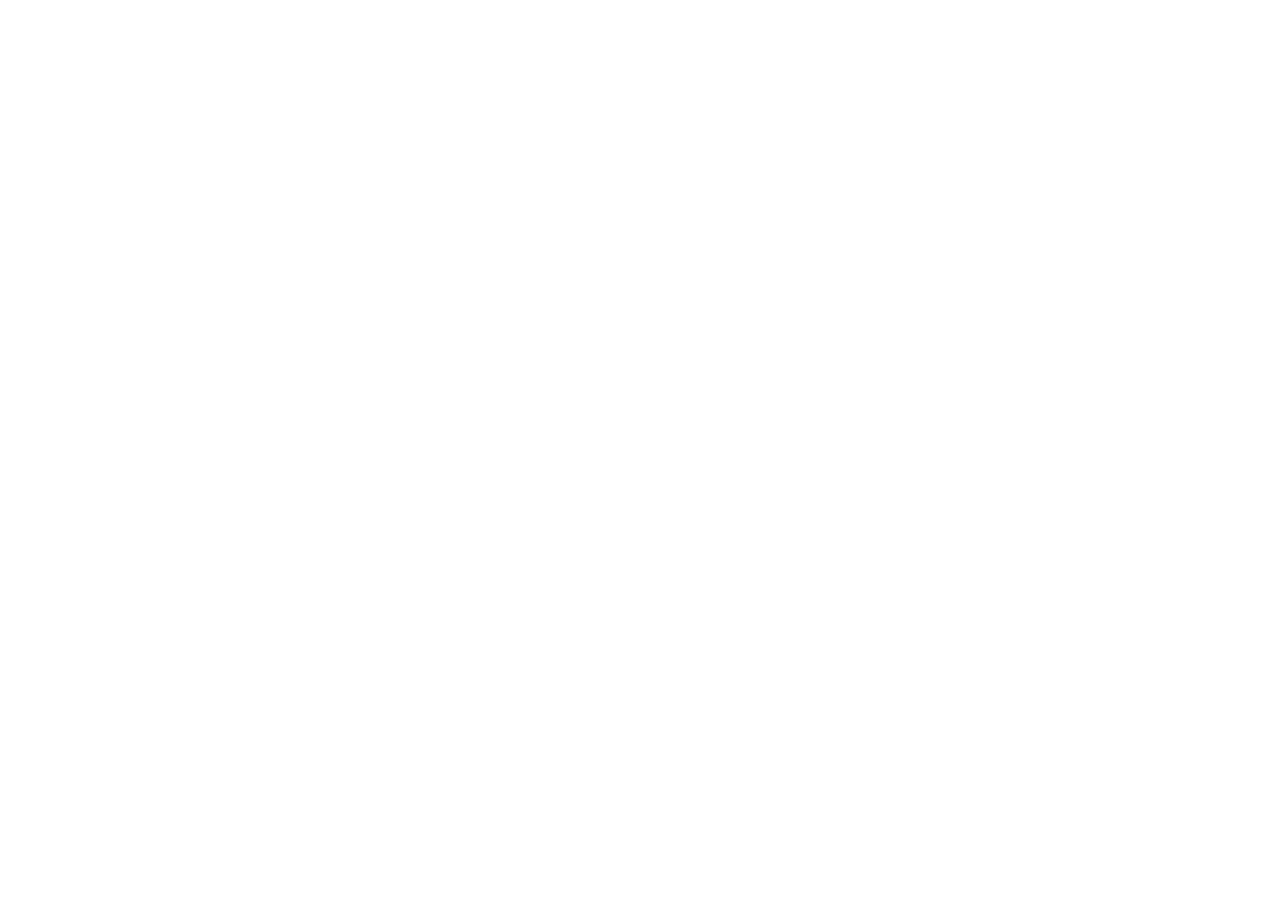
==== index.html @ b2a0a9e7 "Added code structure to HTML & initliased CSS variables" ====
<!DOCTYPE html>
<html lang="en">

<head>
    <meta charset="UTF-8">
    <meta http-equiv="X-UA-Compatible" content="IE=edge">
    <meta name="viewport" content="width=device-width, initial-scale=1.0">
    <title>Welcome to Coding Quiz</title>
    <link rel="stylesheet" href="./assets/css/style.css">
</head>

<body>
    <!-- Header section: link to highscores & countdown -->
    <header>

    </header>
    <!-- Main section: content, q&as & outcome -->
    <main>

    </main>
    <script src="./assets/js/script.js"></script>
</body>

</html>
---- assets/css/style.css ----
:root {
  --light: #ffffff;
  --dark: #333333;
  --primary: #473468;
  --secondary: #755b97;
  --tertiary: #f0e6f7;
}
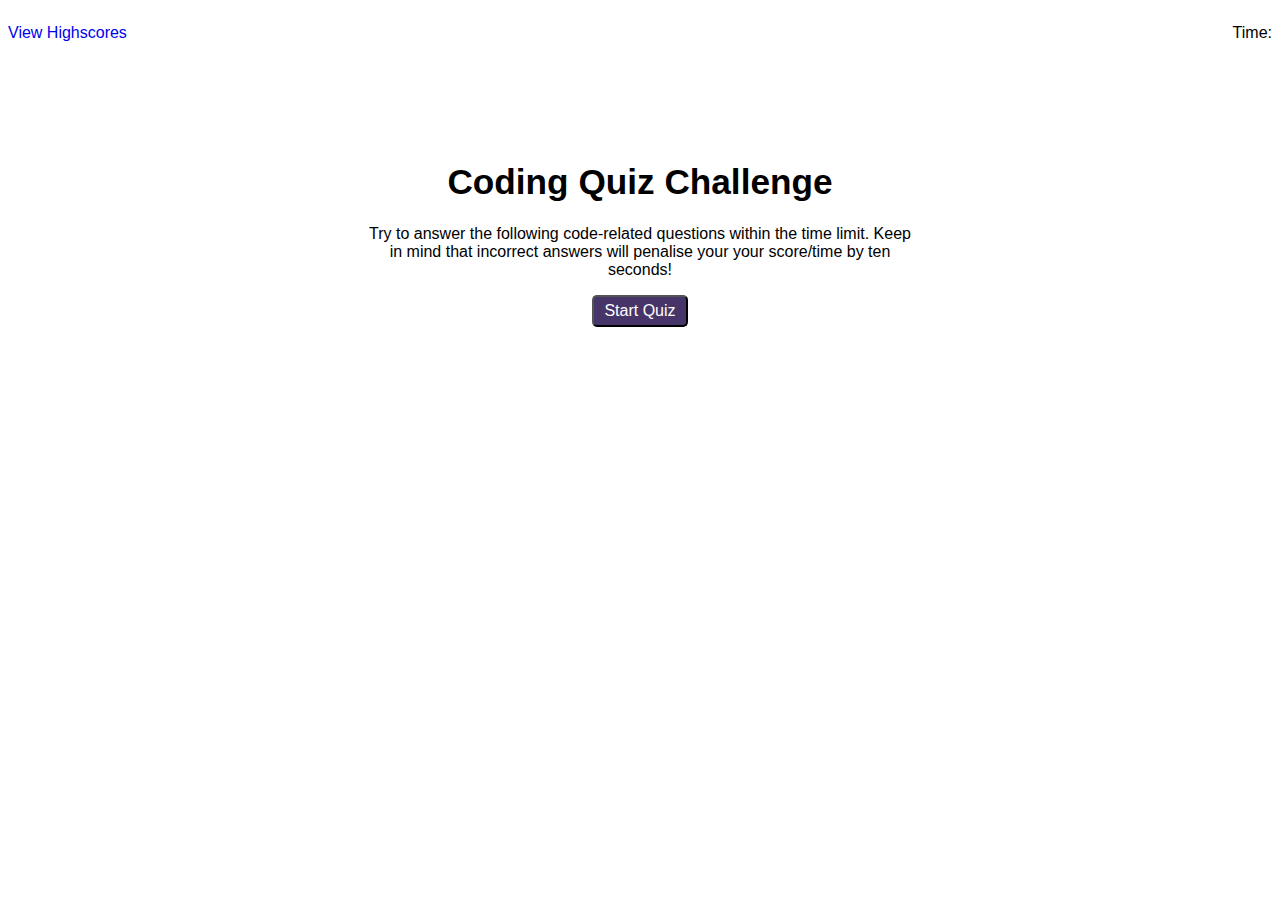
==== commit 32be12f3: "Updated script to incorporate DOM manipulation for the quiz steps: start, present & complete" ====
--- a/index.html
+++ b/index.html
@@ -12,11 +12,38 @@
 <body>
     <!-- Header section: link to highscores & countdown -->
     <header>
-
+        <p><a href="./highscores.html" class="header-link">View Highscores</a></p>
+        <p>Time: <span class="timer"></span></p>
     </header>
-    <!-- Main section: content, q&as & outcome -->
+    <!-- Main section: content, q&as & result -->
     <main>
-
+        <!-- Welcome section -->
+        <div class="content">
+            <!-- Welcome -->
+            <section class="welcome">
+                <h1 class="title">Coding Quiz Challenge</h1>
+                <p class="message">Try to answer the following code-related questions within the time limit. Keep in
+                    mind
+                    that incorrect answers will penalise your your score/time by ten seconds!</p>
+                <button id="start-quiz">Start Quiz</button>
+            </section>
+            <!-- Q&As -->
+            <section class="quiz">
+                <h2 class="query"></h2>
+                <ol class="selection"></ol>
+                <div class="outcome"></div>
+            </section>
+            <!-- Result -->
+            <section class="result">
+                <h2>All done!</h2>
+                <p>Your final score is: <span class="score"></span></p>
+                <form method="post">
+                    <p>Enter initials:</p>
+                    <input type="text" name="initials" id="initials">
+                    <button id="submit">Submit</button>
+                </form>
+            </section>
+        </div>
     </main>
     <script src="./assets/js/script.js"></script>
 </body>
--- a/assets/css/style.css
+++ b/assets/css/style.css
@@ -5,3 +5,53 @@
   --secondary: #755b97;
   --tertiary: #f0e6f7;
 }
+/* || Global Styles */
+body {
+  display: flex;
+  flex-direction: column;
+  font-family: sans-serif;
+}
+h1 {
+  font-size: 2.2em;
+}
+h2 {
+  font-size: 1.8em;
+}
+a {
+  text-decoration: none;
+}
+header {
+  display: flex;
+  justify-content: space-between;
+}
+main {
+  padding: 80px;
+}
+button {
+  background-color: var(--primary);
+  color: var(--light);
+  padding: 5px 10px;
+  border-radius: 5px;
+  font-size: 16px;
+  cursor: pointer;
+}
+input {
+  padding: 5px 10px;
+}
+/* || Genral Styles */
+.content {
+  max-width: 50%;
+  margin: 0 auto;
+}
+section.welcome {
+  text-align: center;
+}
+section.quiz {
+  display: none;
+}
+.outcome {
+  display: none;
+}
+section.result {
+  display: none;
+}
